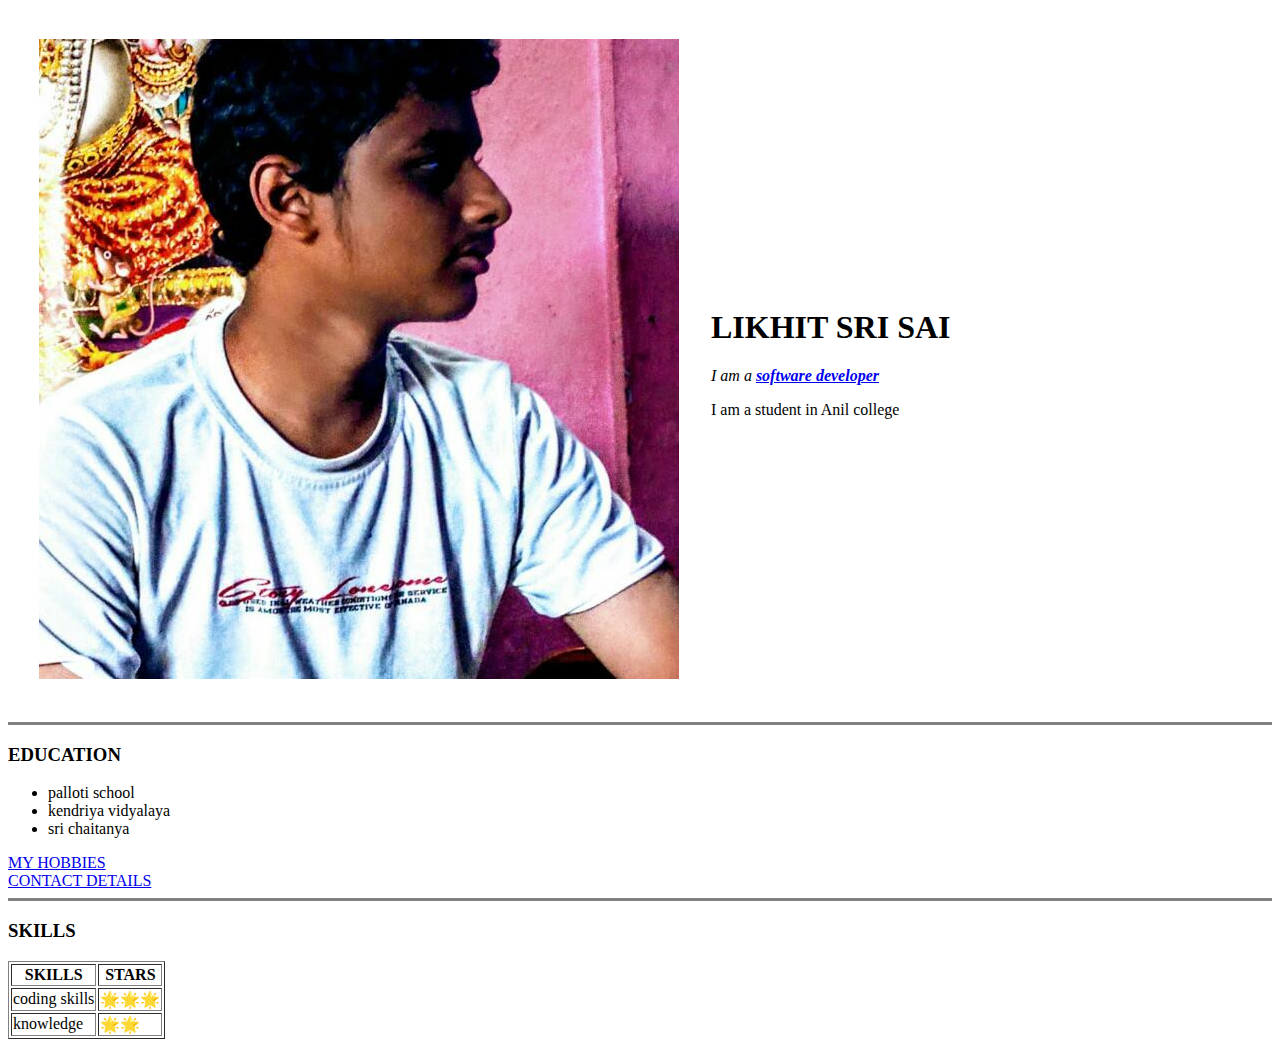
==== index.html @ efd2582b "add initial cv website files" ====
<!DOCTYPE html>
<html lang="en" dir="ltr">

<head>
  <meta charset="utf-8">
  <title>💙Likhit's personal site💙</title>
</head>

<body>
  <table cellspacing="30">
    <tr>
      <td>
        <img src="images/43807.jpg" alt="likhit sri sai picture">
      </td>
      <td>
        <h1>LIKHIT SRI SAI</h1>
        <p><em>I am a <strong><a href="https://en.wikipedia.org/wiki/Software_development">software developer</a></strong></em></p>
        <p>I am a student in Anil college</p>
      </td>
    </tr>
  </table>

  <hr size="3" noshade>
  <h3>EDUCATION</h3>
  <ul>
    <li>palloti school</li>
    <li>kendriya vidyalaya</li>
    <li>sri chaitanya</li>
  </ul>
<a href="hobbies.html">MY HOBBIES</a>
<br>
<a href="contact.html">CONTACT DETAILS</a>
<hr size="3" noshade>
<h3>SKILLS</h3>
<table border="1">
  <thead>
    <tr>
      <th>
        SKILLS
      </th>
      <th>
        STARS
      </th>
    </tr>
  </thead>
  <tr>
    <td>coding skills </td>
    <td>🌟🌟🌟</td>
  </tr>
  <tr>
    <td>
      knowledge
    </td>
    <td>
      🌟🌟
    </td>
  </tr>
</table>
</body>

</html>
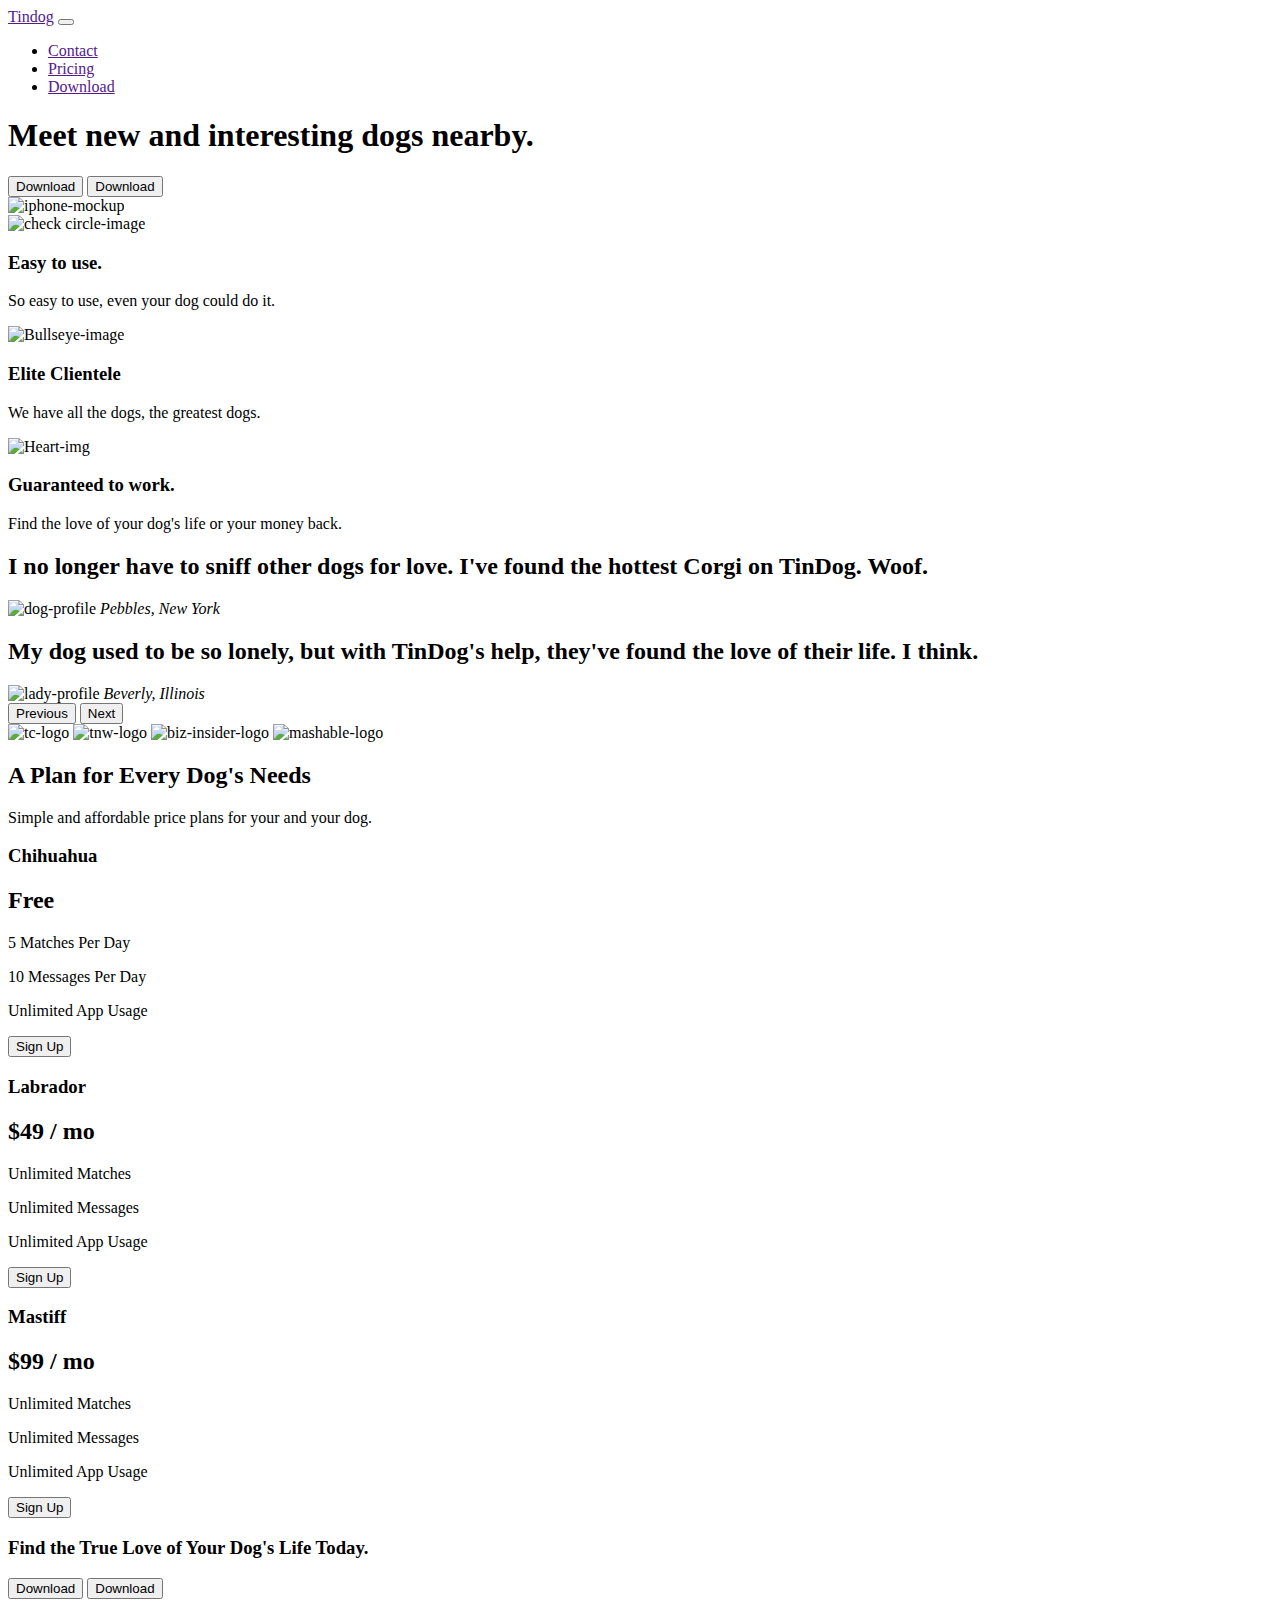
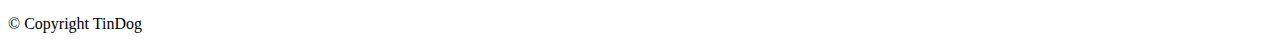
==== commit 6e63ad3a: "Bootstrap frame work" ====
--- a/index.html
+++ b/index.html
@@ -1,61 +1,220 @@
-<!DOCTYPE html>
-<html lang="en" dir="ltr">
-
-<head>
-  <meta charset="utf-8">
-  <title>💙Likhit's personal site💙</title>
-</head>
-
-<body>
-  <table cellspacing="30">
-    <tr>
-      <td>
-        <img src="images/43807.jpg" alt="likhit sri sai picture">
-      </td>
-      <td>
-        <h1>LIKHIT SRI SAI</h1>
-        <p><em>I am a <strong><a href="https://en.wikipedia.org/wiki/Software_development">software developer</a></strong></em></p>
-        <p>I am a student in Anil college</p>
-      </td>
-    </tr>
-  </table>
-
-  <hr size="3" noshade>
-  <h3>EDUCATION</h3>
-  <ul>
-    <li>palloti school</li>
-    <li>kendriya vidyalaya</li>
-    <li>sri chaitanya</li>
-  </ul>
-<a href="hobbies.html">MY HOBBIES</a>
-<br>
-<a href="contact.html">CONTACT DETAILS</a>
-<hr size="3" noshade>
-<h3>SKILLS</h3>
-<table border="1">
-  <thead>
-    <tr>
-      <th>
-        SKILLS
-      </th>
-      <th>
-        STARS
-      </th>
-    </tr>
-  </thead>
-  <tr>
-    <td>coding skills </td>
-    <td>🌟🌟🌟</td>
-  </tr>
-  <tr>
-    <td>
-      knowledge
-    </td>
-    <td>
-      🌟🌟
-    </td>
-  </tr>
-</table>
-</body>
-
-</html>
+<!DOCTYPE html>
+<html>
+
+<head>
+  <meta charset="utf-8">
+  <title>TinDog</title>
+  <link href="https://fonts.googleapis.com/css2?family=Montserrat&family=Ubuntu:ital@1&display=swap" rel="stylesheet">
+  <link href="https://cdn.jsdelivr.net/npm/bootstrap@5.2.0/dist/css/bootstrap.min.css" rel="stylesheet" integrity="sha384-gH2yIJqKdNHPEq0n4Mqa/HGKIhSkIHeL5AyhkYV8i59U5AR6csBvApHHNl/vI1Bx" crossorigin="anonymous">
+  <link rel="stylesheet" href="css/styles.css">
+
+    <link rel="stylesheet" href="https://cdn.lineicons.com/3.0/lineicons.css">
+
+    <script src="https://cdn.jsdelivr.net/npm/bootstrap@5.2.0/dist/js/bootstrap.bundle.min.js" integrity="sha384-A3rJD856KowSb7dwlZdYEkO39Gagi7vIsF0jrRAoQmDKKtQBHUuLZ9AsSv4jD4Xa" crossorigin="anonymous"></script>
+
+
+</head>
+
+<body>
+
+  <section id="title">
+    <div class="container-fluid">
+
+
+    <!-- Nav Bar -->
+
+    <div class="navbar navbar-expand-lg navbar-dark">
+        <a class="navbar-brand" href="">Tindog</a>
+        <button class="navbar-toggler" type="button" data-bs-toggle="collapse" data-bs-target="#navbarSupportedContent" aria-controls="navbarSupportedContent" aria-expanded="false" aria-label="Toggle navigation">
+          <span class="navbar-toggler-icon"></span>
+        </button>
+        <div class="collapse navbar-collapse" id="navbarSupportedContent">
+
+        <ul class="navbar-nav ms-auto">
+            <li class="nav-item">
+                <a class="nav-link" href="">Contact</a>
+            </li>
+            <li class="nav-item">
+                <a class="nav-link" href="">Pricing</a>
+            </li>
+            <li class="nav-item">
+                <a class="nav-link" href="">Download</a>
+            </li>
+        </ul>
+        </div>
+    </div>
+
+
+    <!-- Title -->
+    <div class="row">
+
+      <div class="col-lg-6">
+        <h1>Meet new and interesting dogs nearby.</h1>
+        <button type="button" class="btn btn-dark btn-lg download-button"><i class="lni lni-apple-pay"></i> Download</button>
+        <button type="button" class="btn btn-outline-light btn-lg download-button"><i class="lni lni-windows"></i> Download</button>
+      </div>
+
+      <div class="col-lg-6 hello">
+        <img class="title-image" src="images/iphone6.png" alt="iphone-mockup">
+      </div>
+
+    </div>
+    </div>
+  </section>
+
+
+  <!-- Features -->
+
+  <section id="features">
+  <div class="row">
+  <div class="features-1 col-lg-4 col-md-4 col-sm-12">
+    <img class="image1" src="images/checked.png" alt="check circle-image">
+    <h3>Easy to use.</h3>
+    <p>So easy to use, even your dog could do it.</p>
+  </div>
+
+<div class="features-1 col-lg-4 col-md-4 col-sm-12">
+  <img class="image1" src="images/bullseye.png" alt="Bullseye-image">
+    <h3>Elite Clientele</h3>
+    <p>We have all the dogs, the greatest dogs.</p>
+</div>
+<div class="features-1 col-lg-4 col-md-4 col-sm-12">
+  <img class="image1" src="images/heart.png" alt="Heart-img">
+    <h3>Guaranteed to work.</h3>
+    <p>Find the love of your dog's life or your money back.</p>
+</div>
+</div>
+  </section>
+
+
+  <!-- Testimonials -->
+
+  <section id="testimonials">
+
+    <div id="carouselExampleSlidesOnly" class="carousel slide" data-ride="carousel" data-interval="2000" >
+    <div class="carousel-inner">
+        <div class="carousel-item active">
+          <h2>I no longer have to sniff other dogs for love. I've found the hottest Corgi on TinDog. Woof.</h2>
+          <img class="image2" src="images/dog-img.jpg" alt="dog-profile">
+          <em class="image3">Pebbles, New York</em>
+
+        </div>
+        <div class="carousel-item">
+          <h2 class="testimonial-text">My dog used to be so lonely, but with TinDog's help, they've found the love of their life. I think.</h2>
+          <img class="image2" src="images/lady-img.jpg" alt="lady-profile">
+          <em class="image3">Beverly, Illinois</em>
+        </div>
+
+    </div>
+     <button class="carousel-control-prev" type="button" data-bs-target="#carouselExampleSlidesOnly" data-bs-slide="prev">
+    <span class="carousel-control-prev-icon" aria-hidden="true"></span>
+    <span class="visually-hidden">Previous</span>
+  </button>
+  <button class="carousel-control-next" type="button" data-bs-target="#carouselExampleSlidesOnly" data-bs-slide="next">
+    <span class="carousel-control-next-icon" aria-hidden="true"></span>
+    <span class="visually-hidden">Next</span>
+  </button>
+</div>
+
+
+
+
+  </section>
+
+
+  <!-- Press -->
+
+  <section id="press">
+    <img class="image4" src="images/techcrunch.png" alt="tc-logo">
+    <img class="image4" src="images/tnw.png" alt="tnw-logo">
+    <img class="image4" src="images/bizinsider.png" alt="biz-insider-logo">
+    <img class="image4" src="images/mashable.png" alt="mashable-logo">
+
+  </section>
+
+
+  <!-- Pricing -->
+
+  <section id="pricing">
+
+    <h2 class="hifi">A Plan for Every Dog's Needs</h2>
+    <p>Simple and affordable price plans for your and your dog.</p>
+
+<div class="row">
+  <div class="pricing-coloum col-lg-4 col-md-6 col-sm-12">
+  <div class="card">
+    <div class="card-header">
+        <h3>Chihuahua</h3>
+    </div>
+    <div class="card-body">
+      <h2 class="hifi">Free</h2>
+      <p>5 Matches Per Day</p>
+      <p>10 Messages Per Day</p>
+      <p>Unlimited App Usage</p>
+      <button type="button" class="btn btn-lg btn-block btn-outline-dark">Sign Up</button>
+    </div>
+  </div>
+</div>
+
+<div class="pricing-coloum col-lg-4 col-md-6 col-sm-12">
+  <div class="card">
+    <div class="card-header">
+        <h3>Labrador</h3>
+    </div>
+    <div class="card-body">
+      <h2 class="hifi">$49 / mo</h2>
+      <p>Unlimited Matches</p>
+      <p>Unlimited Messages</p>
+      <p>Unlimited App Usage</p>
+      <button type="button" class="btn btn-lg btn-block btn-dark">    Sign Up    </button>
+    </div>
+  </div>
+</div>
+
+<div class="pricing-coloum col-lg-4 col-md-6 col-sm-12">
+  <div class="card">
+    <div class="card-header">
+        <h3>Mastiff</h3>
+    </div>
+    <div class="card-body">
+      <h2 class="hifi">$99 / mo</h2>
+      <p>Unlimited Matches</p>
+      <p>Unlimited Messages</p>
+      <p>Unlimited App Usage</p>
+      <button type="button" class="btn btn-lg btn-block btn-dark">Sign Up</button>
+    </div>
+  </div>
+</div>
+
+  </div>
+  </section>
+
+
+  <!-- Call to Action -->
+
+  <section id="cta">
+    <div class="bye">
+
+    <h3 class="rec">Find the True Love of Your Dog's Life Today.</h3>
+    <button type="button" class="btn btn-lg btn-dark btn-block download-button1"><i class="lni lni-apple-pay"></i>Download</button>
+    <button type="button" class="btn btn-lg btn-light btn-block download-button1">Download<i class="lni lni-windows"></i></button>
+   </div>
+  </section>
+
+
+  <!-- Footer -->
+
+  <footer id="footer">
+  <div class="foot">
+      <i class="lni lni-twitter-original"></i>
+      <i class="lni lni-facebook-filled"></i>
+      <i class="lni lni-instagram-original"></i>
+      <i class="lni lni-whatsapp"></i>
+    <p>© Copyright TinDog</p>
+  </div>
+  </footer>
+
+
+</body>
+
+</html>
